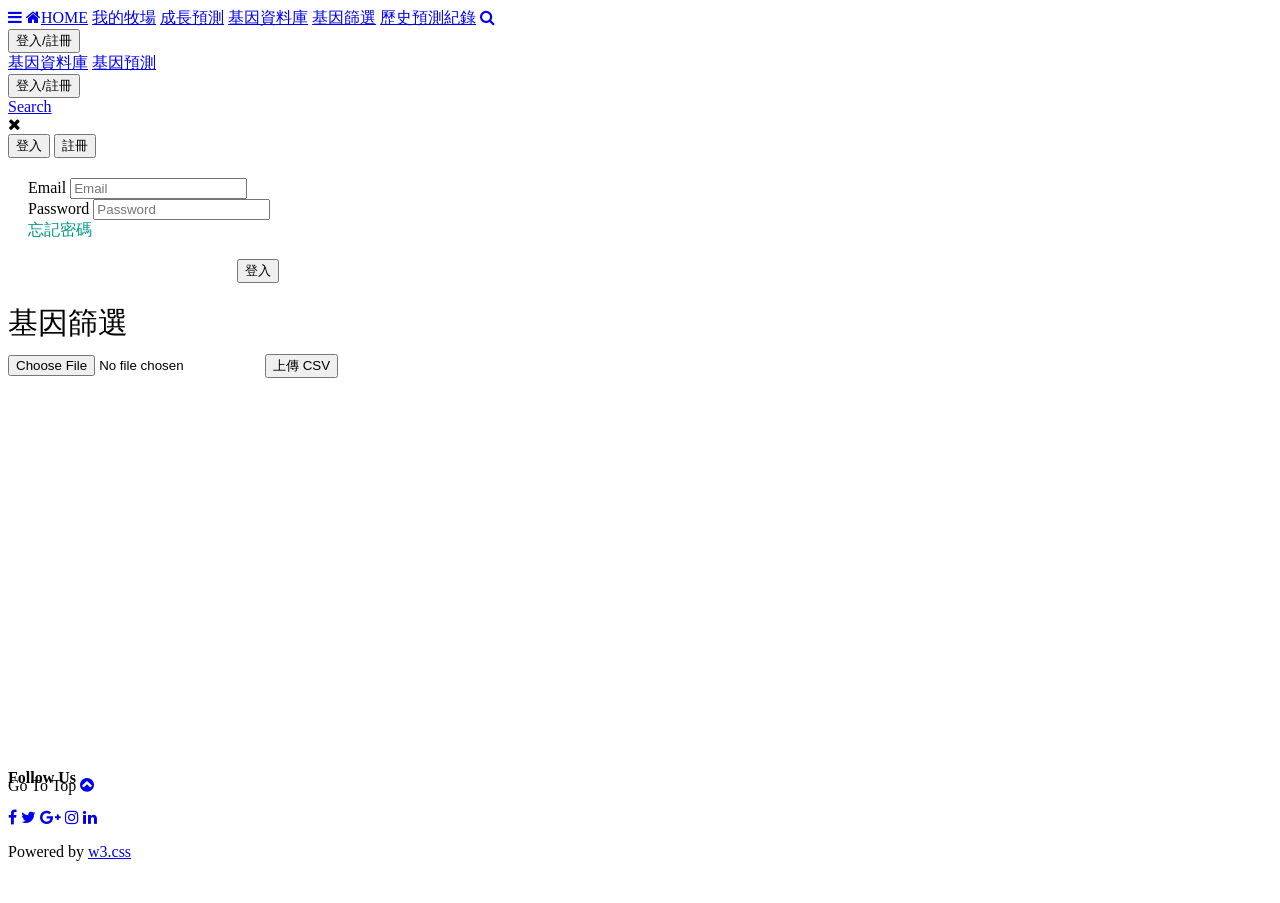
==== Router/templates/genePredict.html @ 608acc03 "First commit: add GeneFarm project" ====
<!DOCTYPE html>
<html>
<head>
  <title>Animal Manager | 基因篩選</title>
  <meta charset="UTF-8">
  <meta name="viewport" content="width=device-width, initial-scale=1">
  <link rel="stylesheet" href="/static/css/predict.css">
  <link rel="stylesheet" href="https://www.w3schools.com/w3css/5/w3.css">
  <link rel="stylesheet" href="https://www.w3schools.com/lib/w3-theme-black.css">
  <link rel="stylesheet" href="https://cdnjs.cloudflare.com/ajax/libs/font-awesome/4.7.0/css/font-awesome.min.css">
  <script src="../static/js/auth.js"></script>

  <script src="https://code.highcharts.com/highcharts.js"></script>
  <script src="https://code.highcharts.com/modules/series-label.js"></script>
  <script src="https://code.highcharts.com/modules/exporting.js"></script>
  <script src="https://code.highcharts.com/modules/export-data.js"></script>
  <script src="https://code.highcharts.com/modules/accessibility.js"></script>
  <script src="https://code.highcharts.com/themes/adaptive.js"></script>
</head>

<body id="myPage">
  <script>
    function openTab(evt, tabName) {
      var i, tabcontent, tablinks;

      tabcontent = document.getElementsByClassName("tabcontent");
      for (i = 0; i < tabcontent.length; i++) {
        tabcontent[i].style.display = "none";
      }

      tablinks = document.getElementsByClassName("tablink");
      for (i = 0; i < tablinks.length; i++) {
        tablinks[i].className = tablinks[i].className.replace(" w3-teal", "");
      }

      document.getElementById(tabName).style.display = "block";
      evt.currentTarget.className += " w3-teal";
    }
  </script>

  <!-- Navbar -->
  <div class="w3-top">
  <div class="w3-bar w3-theme-d2 w3-left-align w3-xlarge">
    <a class="w3-bar-item w3-button w3-hide-medium w3-hide-large w3-right w3-hover-white w3-theme-d2" href="javascript:void(0);" onclick="openNav()"><i class="fa fa-bars"></i></a>
    <a href="#" onclick="checkLoginAndRedirect('/AnimalManager')" class="w3-bar-item w3-button"><i class="fa fa-home w3-margin-right"></i>HOME</a>
    <a href="#" onclick="checkLoginAndRedirect('/AnimalManager/myfarm')" class="w3-bar-item w3-button w3-hide-small w3-hover-white" id="role">我的牧場</a>
    <a href="#" onclick="checkLoginAndRedirect('/AnimalManager/predict')" class="w3-bar-item w3-button w3-hide-small w3-hover-white" id="growthBtn">成長預測</a>
    <a href="#" onclick="checkLoginAndRedirect('/AnimalManager/gene')" class="w3-bar-item w3-button w3-hide-small w3-hover-white" id="geneBtn">基因資料庫</a>
    <a href="#" onclick="checkLoginAndRedirect('/AnimalManager/genePredict')" class="w3-bar-item w3-button w3-hide-small w3-hover-white w3-teal" id="genePredictBtn">基因篩選</a>
    <a href="#" onclick="checkLoginAndRedirect('/AnimalManager/history')" class="w3-bar-item w3-button w3-hide-small w3-hover-white">歷史預測紀錄</a>
    <a href="#" onclick="checkLoginAndRedirect('/AnimalManager/search')" class="w3-bar-item w3-button w3-hide-small w3-right w3-hover-teal" title="Search"><i class="fa fa-search"></i></a>
    <div class="w3-container w3-right" id="authButtons">  
      <button onclick="document.getElementById('id01').style.display='block'" class="w3-button w3-theme w3-hover-teal" title="登入/註冊">登入/註冊</button>
    </div>
  </div>

  <!-- Navbar on small screens -->
    <div id="navDemo" class="w3-bar-block w3-theme-d2 w3-hide w3-hide-large w3-hide-medium">
      <a href="/AnimalManager/gene" class="w3-bar-item w3-button">基因資料庫</a>
      <a href="/AnimalManager/genePredict" class="w3-bar-item w3-button">基因預測</a>
      <div class="w3-container">  
        <button onclick="openSignupTab()" class="w3-button w3-theme w3-hover-teal">登入/註冊</button>
      </div>
      <a href="/AnimalManager/search" class="w3-bar-item w3-button">Search</a>
    </div>
  </div>

  <!-- Log in / Sign up Modal -->
  <div id="id01" class="w3-modal">
    <div class="w3-modal-content w3-card-4 w3-animate-top" style="width: 500px;">
      <header class="w3-container w3-teal w3-display-container">
        <span onclick="document.getElementById('id01').style.display='none'" class="w3-button w3-teal w3-display-topright">
          <i class="fa fa-remove"></i>
        </span>
      </header>

      <!-- Tab buttons -->
      <div class="w3-bar w3-light-grey">
        <button class="w3-bar-item w3-button tablink w3-teal" onclick="openTab(event, 'LoginForm')">登入</button>
        <button class="w3-bar-item w3-button tablink" onclick="openTab(event, 'SignupForm')">註冊</button>
      </div>

      <!-- 登入表單 -->
      <form id="LoginForm" class="tabcontent" onsubmit="loginUser(event)">
        <div class="w3-container" style="padding: 20px;">
          <label for="login_mail">Email</label>
          <input type="email" id="login_mail" class="w3-input w3-border" placeholder="Email"><br>
          <label for="login_pw">Password</label>
          <input type="password" id="login_pw" class="w3-input w3-border" placeholder="Password"><br>
          <a onclick="document.getElementById('id03').style.display='block'" style="cursor: pointer; color: #009688;">忘記密碼</a><br><br>
          <div style="text-align: center;">
            <button type="submit" class="w3-button w3-theme">登入</button>
          </div>
        </div>
      </form>

      <!-- 註冊表單 -->
      <form id="SignupForm" class="tabcontent" style="display:none;" onsubmit="registerUser(event)">
        <div class="w3-container" style="padding: 20px;">
          <label for="signup_FarmName">牧場名稱 / 研究員名稱</label>
          <input type="text" id="signup_FarmName" class="w3-input w3-border" placeholder="牧場名稱 / 研究員名稱"><br><br>
          <label for="signup_mail">Email</label>
          <input type="email" id="signup_mail" class="w3-input w3-border" placeholder="Email"><br>
          <label for="signup_pw">Password</label>
          <input type="password" id="signup_pw" class="w3-input w3-border" placeholder="Password"><br><br>
          <label for="userRole">身分</label>
          <select id="userRole" class="w3-select w3-border">
            <option value="Farmer" selected>牧場主</option>
            <option value="GeneticResearcher">基因研究者</option>
          </select><br><br>
          <div style="text-align: center;">
            <button type="submit" class="w3-button w3-theme">註冊</button>
          </div>
        </div>
      </form>
    </div>
  </div>

  <!-- 忘記密碼 -->
  <div id="id03" class="w3-modal" style="display:none;">
    <div class="w3-modal-content w3-card-4 w3-animate-top" style="width:500px;">
      <header class="w3-container w3-teal"> 
        <span onclick="closeModal()" class="w3-button w3-display-topright">&times;</span>
        <h4 style="text-align:center;">忘記密碼</h4>
      </header>
      <div class="w3-container" style="padding:20px;">
        <label>Email</label><br>
        <input type="email" id="resetEmail" class="w3-input w3-border" placeholder="輸入Email"><br>
        <button class="w3-button w3-teal" onclick="sendCode()">發送驗證碼</button>

        <div id="verifySection" style="display:none; padding-top:20px;">
          <label>驗證碼</label><br>
          <input type="text" id="codeInput" class="w3-input w3-border" placeholder="輸入驗證碼"><br>
          <span id="codeError" class="w3-text-red" style="display:none;">驗證碼錯誤或過期</span><br>
          <button class="w3-button w3-teal" onclick="verifyCode()">驗證</button>
        </div>

        <form id="resetForm" style="display:none; padding-top:20px;">
          <label>新密碼</label><br>
          <input type="password" id="newPw" class="w3-input w3-border" placeholder="輸入新密碼"><br>
          <label>確認新密碼</label><br>
          <input type="password" id="confirmPw" class="w3-input w3-border" placeholder="再次輸入新密碼"><br><br>
          <button type="submit" class="w3-button w3-teal">設定新密碼</button>
        </form>
      </div>
    </div>
  </div>

  <div class="w3-container w3-padding-64 w3-theme-l5" id="myfarm">
    <div class="w3-row">
      <div class="w3-col m12">
        <div class="w3-padding-16" style="margin-bottom: 10px;">
          <span class="w3-border-teal w3-bottombar" style="font-size: 30px;">基因篩選</span>
        </div>
          <!-- CSV 上傳區 -->
        <div class="w3-margin-top">
          <input class="w3-input w3-border" type="file" id="csvFile" accept=".csv">
          <button class="w3-button w3-teal w3-margin-top" onclick="uploadCSV()">上傳 CSV</button>
        </div>
        <div id="result"></div>
        <div id="volcanoChart" style="width:100%; height:350px; margin-top:20px;"></div>
      </div>
    </div>
  </div>


  <!-- Footer -->
  <footer class="w3-container w3-padding-32 w3-theme w3-center">
    <h4>Follow Us</h4>
    <a class="w3-button w3-large w3-teal" href="javascript:void(0)" title="Facebook"><i class="fa fa-facebook"></i></a>
    <a class="w3-button w3-large w3-teal" href="javascript:void(0)" title="Twitter"><i class="fa fa-twitter"></i></a>
    <a class="w3-button w3-large w3-teal" href="javascript:void(0)" title="Google +"><i class="fa fa-google-plus"></i></a>
    <a class="w3-button w3-large w3-teal" href="javascript:void(0)" title="Google +"><i class="fa fa-instagram"></i></a>
    <a class="w3-button w3-large w3-teal w3-hide-small" href="javascript:void(0)" title="Linkedin"><i class="fa fa-linkedin"></i></a>
    <p>Powered by <a href="https://www.w3schools.com/w3css/default.asp" target="_blank">w3.css</a></p>

    <div style="position:relative;bottom:100px;z-index:1;" class="w3-tooltip w3-right">
      <span class="w3-text w3-padding w3-teal w3-hide-small">Go To Top</span>   
      <a class="w3-button w3-theme" href="#myPage"><span class="w3-xlarge">
      <i class="fa fa-chevron-circle-up"></i></span></a>
    </div>
  </footer>

  <!-- 忘記密碼 -->
  <script src="/static/js/ForgotPW.js"></script>

  <!-- 使用者登入狀態 -->
  <script src="/static/js/localStorage.js"></script>

  <!-- 新增資料 -->
  <script src="/static/js/addCollection.js"></script>

  <!-- Predict -->
  <script src="/static/js/genePredict.js"></script>

  <!-- <script>
  function uploadCSV() {
    const fileInput = document.getElementById('csvFile');
    const token = localStorage.getItem("userToken");
    const file = fileInput.files[0];
    
    if (!file) {
      alert('請先選擇一個 CSV 檔案');
      return;
    }

    if (file.type !== "text/csv" && !file.name.endsWith(".csv")) {
      alert('只能上傳 CSV 檔案');
      return;
    }

    // 準備 FormData
    let formData = new FormData();
    formData.append("file", file);
    document.getElementById("result").innerHTML = "<p>分析中，請稍候...</p>";

    // 發送到後端 Flask
    fetch(`/genePredict?ts=${Date.now()}`, {
      method: "POST",
      headers: { "Authorization": `Bearer ${token}` },
      body: formData
    })
    .then(response => response.json())
    .then(data => {
      // 把 top_genes 轉成表格列
      let rows = data.top_genes
        .map(item => `<tr><td>${item.gene}</td><td>${item.score}</td></tr>`)
        .join("");

      let tableHtml = `
        <table border="1" cellpadding="5" cellspacing="0" style="border-collapse: collapse; margin-top: 5px;">
          <thead>
            <tr style="background-color: #f0f0f0;">
              <th>Gene</th>
              <th>Score</th>
            </tr>
          </thead>
          <tbody>
            ${rows}
          </tbody>
        </table>
      `;

      document.getElementById("result").innerHTML = `
        <h4>分析完成</h4>
        <p>檔案 : ${file.name}</p>
        <p>顯著基因數: ${data.sig_gene_count}</p>
        <p>前 10 個顯著基因與分數:</p>
        ${tableHtml}
        <img src="data:image/png;base64,${data.volcano_plot}" width="500">
      `;

      fileInput.value = ""; // 清空 file input
    })

    .catch(error => {
      document.getElementById("result").innerHTML = "<p>上傳失敗，請重試。</p>";
      console.error("上傳錯誤:", error);
    });
  }
  </script> -->
</body>
</html>
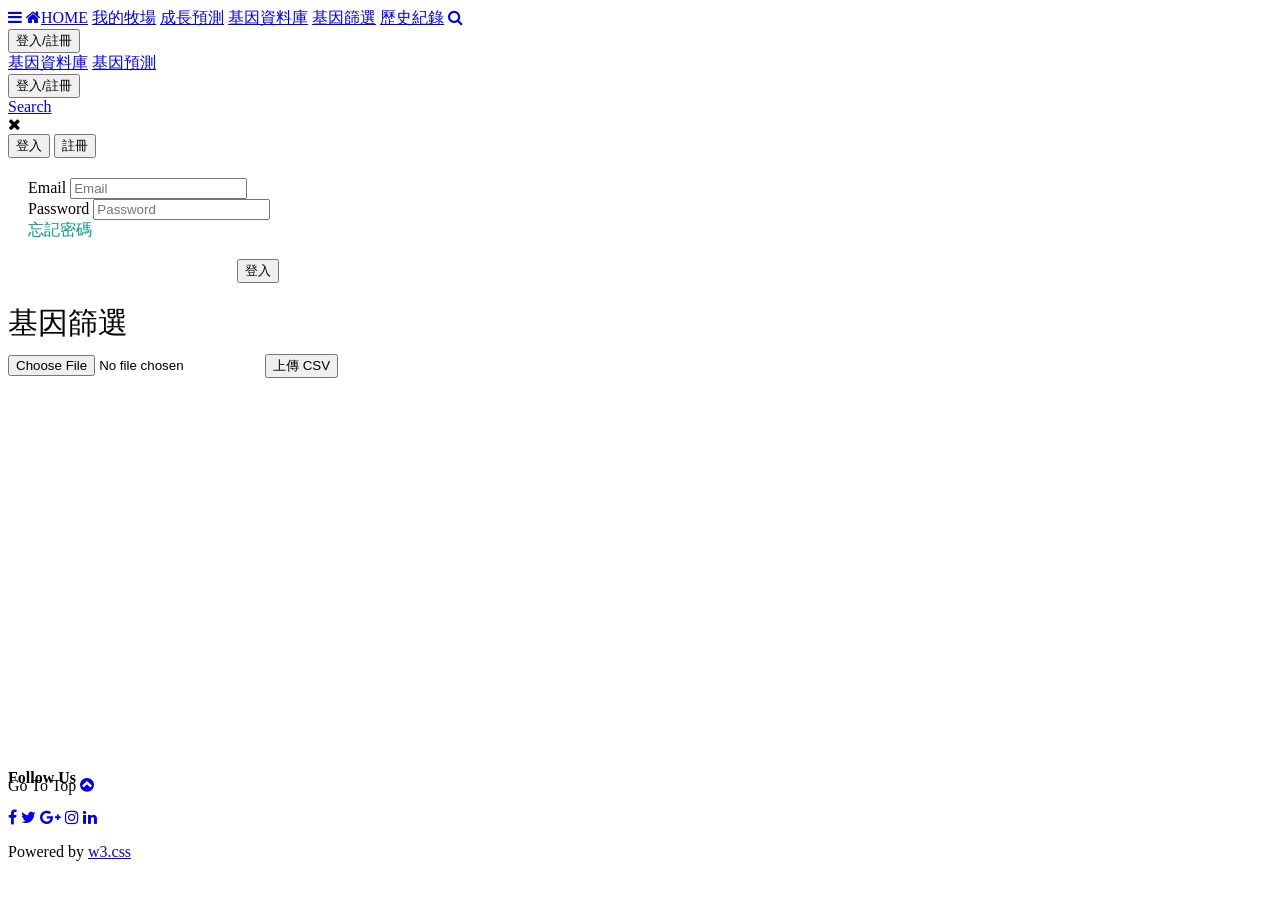
==== commit a90a86f8: "Fix: Enable table horizontal scrolling" ====
--- a/Router/templates/genePredict.html
+++ b/Router/templates/genePredict.html
@@ -47,7 +47,7 @@
     <a href="#" onclick="checkLoginAndRedirect('/AnimalManager/predict')" class="w3-bar-item w3-button w3-hide-small w3-hover-white" id="growthBtn">成長預測</a>
     <a href="#" onclick="checkLoginAndRedirect('/AnimalManager/gene')" class="w3-bar-item w3-button w3-hide-small w3-hover-white" id="geneBtn">基因資料庫</a>
     <a href="#" onclick="checkLoginAndRedirect('/AnimalManager/genePredict')" class="w3-bar-item w3-button w3-hide-small w3-hover-white w3-teal" id="genePredictBtn">基因篩選</a>
-    <a href="#" onclick="checkLoginAndRedirect('/AnimalManager/history')" class="w3-bar-item w3-button w3-hide-small w3-hover-white">歷史預測紀錄</a>
+    <a href="#" onclick="checkLoginAndRedirect('/AnimalManager/history')" class="w3-bar-item w3-button w3-hide-small w3-hover-white">歷史紀錄</a>
     <a href="#" onclick="checkLoginAndRedirect('/AnimalManager/search')" class="w3-bar-item w3-button w3-hide-small w3-right w3-hover-teal" title="Search"><i class="fa fa-search"></i></a>
     <div class="w3-container w3-right" id="authButtons">  
       <button onclick="document.getElementById('id01').style.display='block'" class="w3-button w3-theme w3-hover-teal" title="登入/註冊">登入/註冊</button>
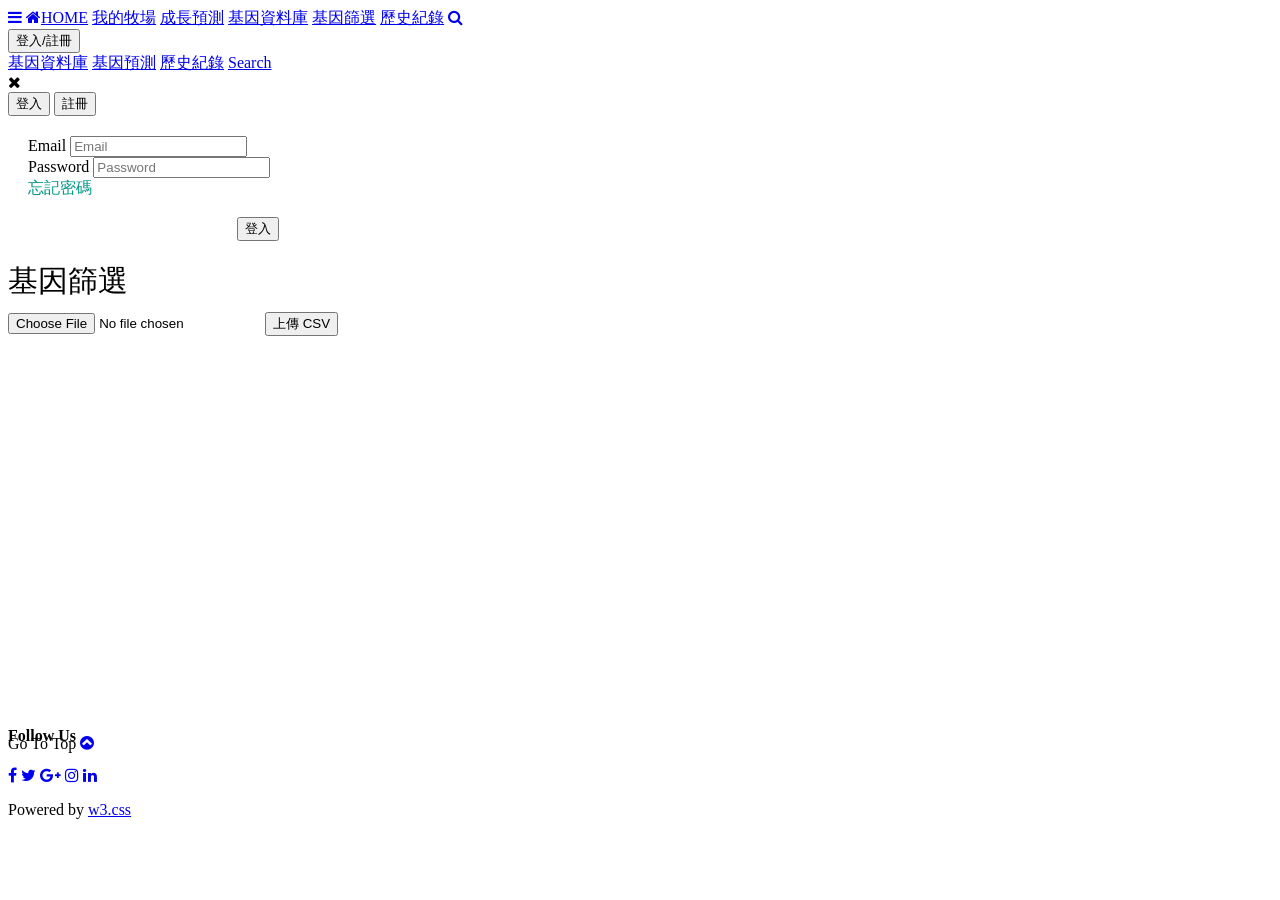
==== commit 1ca23820: "Refactor auth logic and fix mobile UI/UX issues 整合 auth.js 至 localStorage.js，解決顯示衝突、修正手機板無法捲動與選單無法開啟" ====
--- a/Router/templates/genePredict.html
+++ b/Router/templates/genePredict.html
@@ -8,7 +8,6 @@
   <link rel="stylesheet" href="https://www.w3schools.com/w3css/5/w3.css">
   <link rel="stylesheet" href="https://www.w3schools.com/lib/w3-theme-black.css">
   <link rel="stylesheet" href="https://cdnjs.cloudflare.com/ajax/libs/font-awesome/4.7.0/css/font-awesome.min.css">
-  <script src="../static/js/auth.js"></script>
 
   <script src="https://code.highcharts.com/highcharts.js"></script>
   <script src="https://code.highcharts.com/modules/series-label.js"></script>
@@ -19,49 +18,29 @@
 </head>
 
 <body id="myPage">
-  <script>
-    function openTab(evt, tabName) {
-      var i, tabcontent, tablinks;
-
-      tabcontent = document.getElementsByClassName("tabcontent");
-      for (i = 0; i < tabcontent.length; i++) {
-        tabcontent[i].style.display = "none";
-      }
-
-      tablinks = document.getElementsByClassName("tablink");
-      for (i = 0; i < tablinks.length; i++) {
-        tablinks[i].className = tablinks[i].className.replace(" w3-teal", "");
-      }
-
-      document.getElementById(tabName).style.display = "block";
-      evt.currentTarget.className += " w3-teal";
-    }
-  </script>
 
   <!-- Navbar -->
   <div class="w3-top">
-  <div class="w3-bar w3-theme-d2 w3-left-align w3-xlarge">
-    <a class="w3-bar-item w3-button w3-hide-medium w3-hide-large w3-right w3-hover-white w3-theme-d2" href="javascript:void(0);" onclick="openNav()"><i class="fa fa-bars"></i></a>
-    <a href="#" onclick="checkLoginAndRedirect('/AnimalManager')" class="w3-bar-item w3-button"><i class="fa fa-home w3-margin-right"></i>HOME</a>
-    <a href="#" onclick="checkLoginAndRedirect('/AnimalManager/myfarm')" class="w3-bar-item w3-button w3-hide-small w3-hover-white" id="role">我的牧場</a>
-    <a href="#" onclick="checkLoginAndRedirect('/AnimalManager/predict')" class="w3-bar-item w3-button w3-hide-small w3-hover-white" id="growthBtn">成長預測</a>
-    <a href="#" onclick="checkLoginAndRedirect('/AnimalManager/gene')" class="w3-bar-item w3-button w3-hide-small w3-hover-white" id="geneBtn">基因資料庫</a>
-    <a href="#" onclick="checkLoginAndRedirect('/AnimalManager/genePredict')" class="w3-bar-item w3-button w3-hide-small w3-hover-white w3-teal" id="genePredictBtn">基因篩選</a>
-    <a href="#" onclick="checkLoginAndRedirect('/AnimalManager/history')" class="w3-bar-item w3-button w3-hide-small w3-hover-white">歷史紀錄</a>
-    <a href="#" onclick="checkLoginAndRedirect('/AnimalManager/search')" class="w3-bar-item w3-button w3-hide-small w3-right w3-hover-teal" title="Search"><i class="fa fa-search"></i></a>
-    <div class="w3-container w3-right" id="authButtons">  
-      <button onclick="document.getElementById('id01').style.display='block'" class="w3-button w3-theme w3-hover-teal" title="登入/註冊">登入/註冊</button>
-    </div>
-  </div>
-
-  <!-- Navbar on small screens -->
+    <div class="w3-bar w3-theme-d2 w3-left-align w3-xlarge">
+      <a class="w3-bar-item w3-button w3-hide-medium w3-hide-large w3-right w3-hover-white w3-theme-d2" href="javascript:void(0);" onclick="openNav()"><i class="fa fa-bars"></i></a>
+      <a href="#" onclick="checkLoginAndRedirect('/AnimalManager')" class="w3-bar-item w3-button"><i class="fa fa-home w3-margin-right"></i>HOME</a>
+      <a href="#" onclick="checkLoginAndRedirect('/AnimalManager/myfarm')" class="w3-bar-item w3-button w3-hide-small w3-hover-white" id="role">我的牧場</a>
+      <a href="#" onclick="checkLoginAndRedirect('/AnimalManager/predict')" class="w3-bar-item w3-button w3-hide-small w3-hover-white" id="growthBtn">成長預測</a>
+      <a href="#" onclick="checkLoginAndRedirect('/AnimalManager/gene')" class="w3-bar-item w3-button w3-hide-small w3-hover-white" id="geneBtn">基因資料庫</a>
+      <a href="#" onclick="checkLoginAndRedirect('/AnimalManager/genePredict')" class="w3-bar-item w3-button w3-hide-small w3-hover-white w3-teal" id="genePredictBtn">基因篩選</a>
+      <a href="#" onclick="checkLoginAndRedirect('/AnimalManager/history')" class="w3-bar-item w3-button w3-hide-small w3-hover-white">歷史紀錄</a>
+      <a href="#" onclick="checkLoginAndRedirect('/AnimalManager/search')" class="w3-bar-item w3-button w3-hide-small w3-right w3-hover-teal" title="Search"><i class="fa fa-search"></i></a>
+      <div class="w3-container w3-right" id="authButtons">  
+        <button onclick="document.getElementById('id01').style.display='block'" class="w3-button w3-theme w3-hover-teal" title="登入/註冊">登入/註冊</button>
+      </div>
+    </div>
+
+    <!-- Navbar on small screens -->
     <div id="navDemo" class="w3-bar-block w3-theme-d2 w3-hide w3-hide-large w3-hide-medium">
-      <a href="/AnimalManager/gene" class="w3-bar-item w3-button">基因資料庫</a>
-      <a href="/AnimalManager/genePredict" class="w3-bar-item w3-button">基因預測</a>
-      <div class="w3-container">  
-        <button onclick="openSignupTab()" class="w3-button w3-theme w3-hover-teal">登入/註冊</button>
-      </div>
-      <a href="/AnimalManager/search" class="w3-bar-item w3-button">Search</a>
+      <a href="#" onclick="checkLoginAndRedirect('/AnimalManager/gene')" class="w3-bar-item w3-button" id="mobile_gene">基因資料庫</a>
+      <a href="#" onclick="checkLoginAndRedirect('/AnimalManager/genePredict')" class="w3-bar-item w3-button" id="mobile_genePredict">基因預測</a>
+      <a href="#" onclick="checkLoginAndRedirect('/AnimalManager/history')" class="w3-bar-item w3-button">歷史紀錄</a>
+      <a href="#" onclick="checkLoginAndRedirect('/AnimalManager/search')" class="w3-bar-item w3-button">Search</a>
     </div>
   </div>
 
@@ -185,7 +164,7 @@
   <script src="/static/js/ForgotPW.js"></script>
 
   <!-- 使用者登入狀態 -->
-  <script src="/static/js/localStorage.js"></script>
+  <script src="/static/js/localStorage.js?v=1.3"></script>
 
   <!-- 新增資料 -->
   <script src="/static/js/addCollection.js"></script>
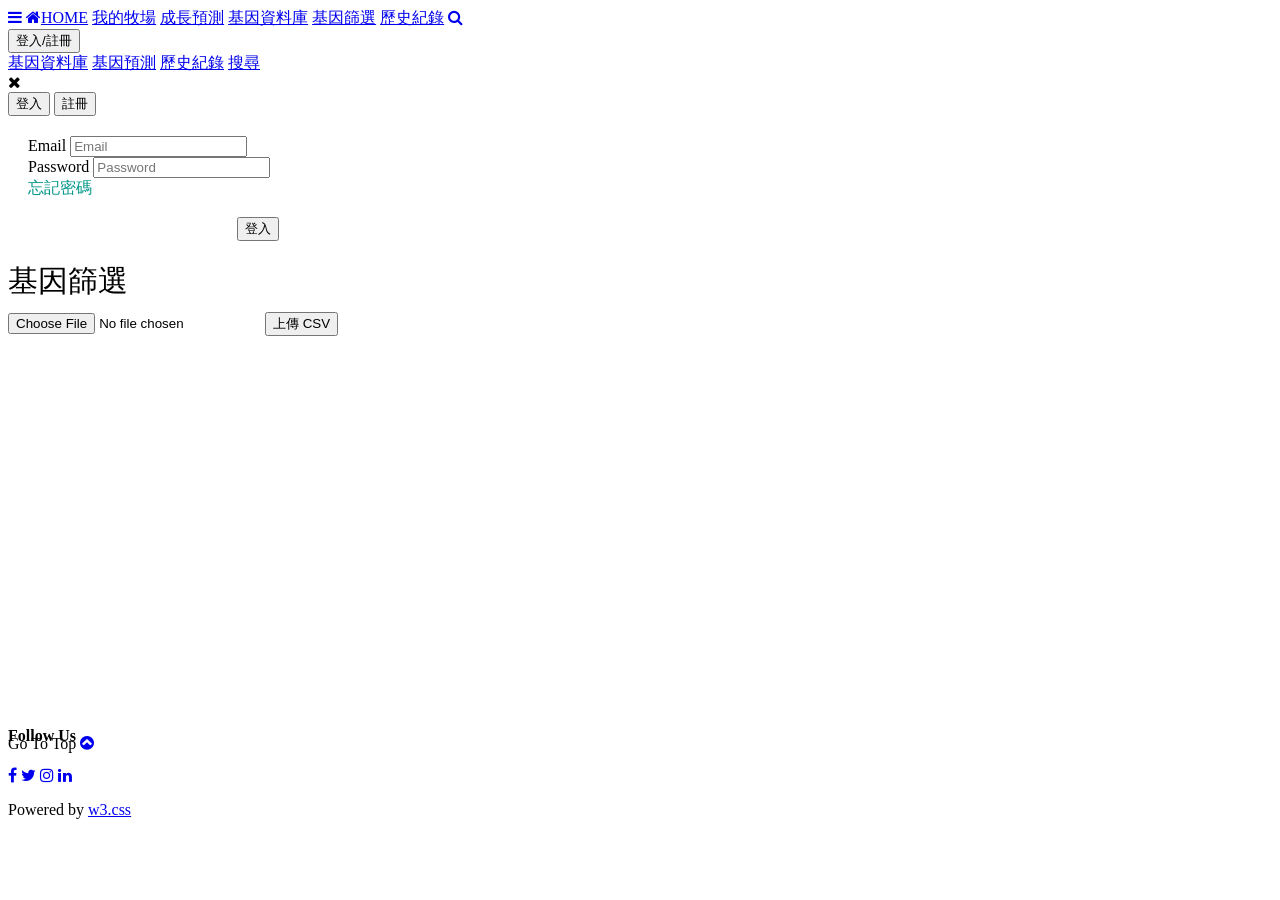
==== commit 614dff8b: "feat: add password validation & improve mobile UI layout - Added password confirmation check during " ====
--- a/Router/templates/genePredict.html
+++ b/Router/templates/genePredict.html
@@ -4,11 +4,12 @@
   <title>Animal Manager | 基因篩選</title>
   <meta charset="UTF-8">
   <meta name="viewport" content="width=device-width, initial-scale=1">
-  <link rel="stylesheet" href="/static/css/predict.css">
   <link rel="stylesheet" href="https://www.w3schools.com/w3css/5/w3.css">
   <link rel="stylesheet" href="https://www.w3schools.com/lib/w3-theme-black.css">
   <link rel="stylesheet" href="https://cdnjs.cloudflare.com/ajax/libs/font-awesome/4.7.0/css/font-awesome.min.css">
-
+  <link rel="stylesheet" href="/static/css/rwd.css?v=1.3">
+  <link rel="stylesheet" href="/static/css/predict.css">
+  
   <script src="https://code.highcharts.com/highcharts.js"></script>
   <script src="https://code.highcharts.com/modules/series-label.js"></script>
   <script src="https://code.highcharts.com/modules/exporting.js"></script>
@@ -40,7 +41,7 @@
       <a href="#" onclick="checkLoginAndRedirect('/AnimalManager/gene')" class="w3-bar-item w3-button" id="mobile_gene">基因資料庫</a>
       <a href="#" onclick="checkLoginAndRedirect('/AnimalManager/genePredict')" class="w3-bar-item w3-button" id="mobile_genePredict">基因預測</a>
       <a href="#" onclick="checkLoginAndRedirect('/AnimalManager/history')" class="w3-bar-item w3-button">歷史紀錄</a>
-      <a href="#" onclick="checkLoginAndRedirect('/AnimalManager/search')" class="w3-bar-item w3-button">Search</a>
+      <a href="#" onclick="checkLoginAndRedirect('/AnimalManager/search')" class="w3-bar-item w3-button">搜尋</a>
     </div>
   </div>
 
@@ -148,7 +149,6 @@
     <h4>Follow Us</h4>
     <a class="w3-button w3-large w3-teal" href="javascript:void(0)" title="Facebook"><i class="fa fa-facebook"></i></a>
     <a class="w3-button w3-large w3-teal" href="javascript:void(0)" title="Twitter"><i class="fa fa-twitter"></i></a>
-    <a class="w3-button w3-large w3-teal" href="javascript:void(0)" title="Google +"><i class="fa fa-google-plus"></i></a>
     <a class="w3-button w3-large w3-teal" href="javascript:void(0)" title="Google +"><i class="fa fa-instagram"></i></a>
     <a class="w3-button w3-large w3-teal w3-hide-small" href="javascript:void(0)" title="Linkedin"><i class="fa fa-linkedin"></i></a>
     <p>Powered by <a href="https://www.w3schools.com/w3css/default.asp" target="_blank">w3.css</a></p>
